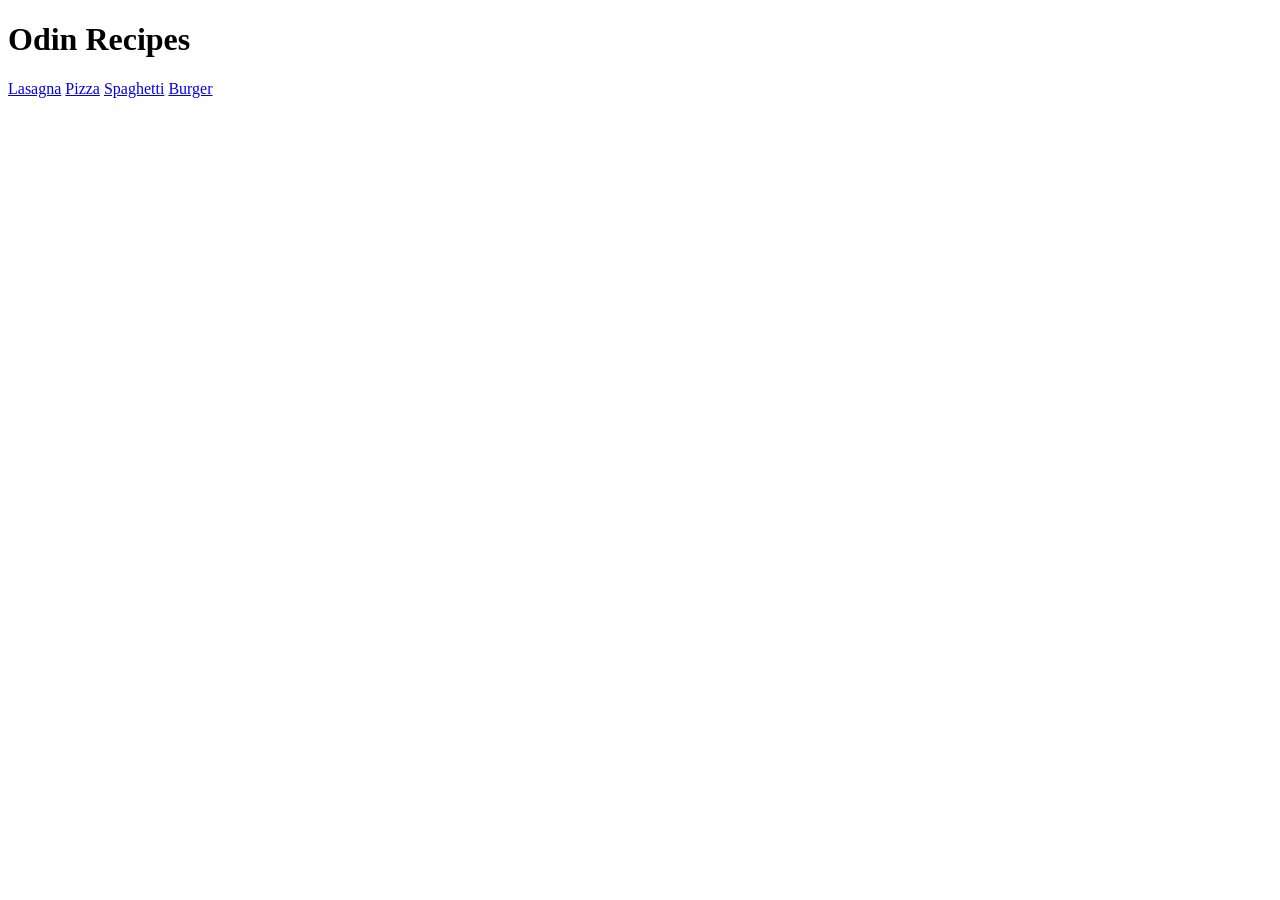
==== index.html @ 6d275d41 "Created the initial commit with the following files: recipes/burger.html, recipes/lasagna.html, reci" ====
<!DOCTYPE html>
<html lang="en">
<head>
    <meta charset="UTF-8">
    <meta name="viewport" content="width=device-width, initial-scale=1.0">
    <title>Document</title>
</head>
<body>
    <h1>Odin Recipes</h1>
    <a href="/recipes/lasagna.html">Lasagna</a>
    <a href="/recipes/pizza.html">Pizza</a>
    <a href="/recipes/spaghetti.html">Spaghetti</a>
    <a href="/recipes/burger.html">Burger</a>

</body>
</html>
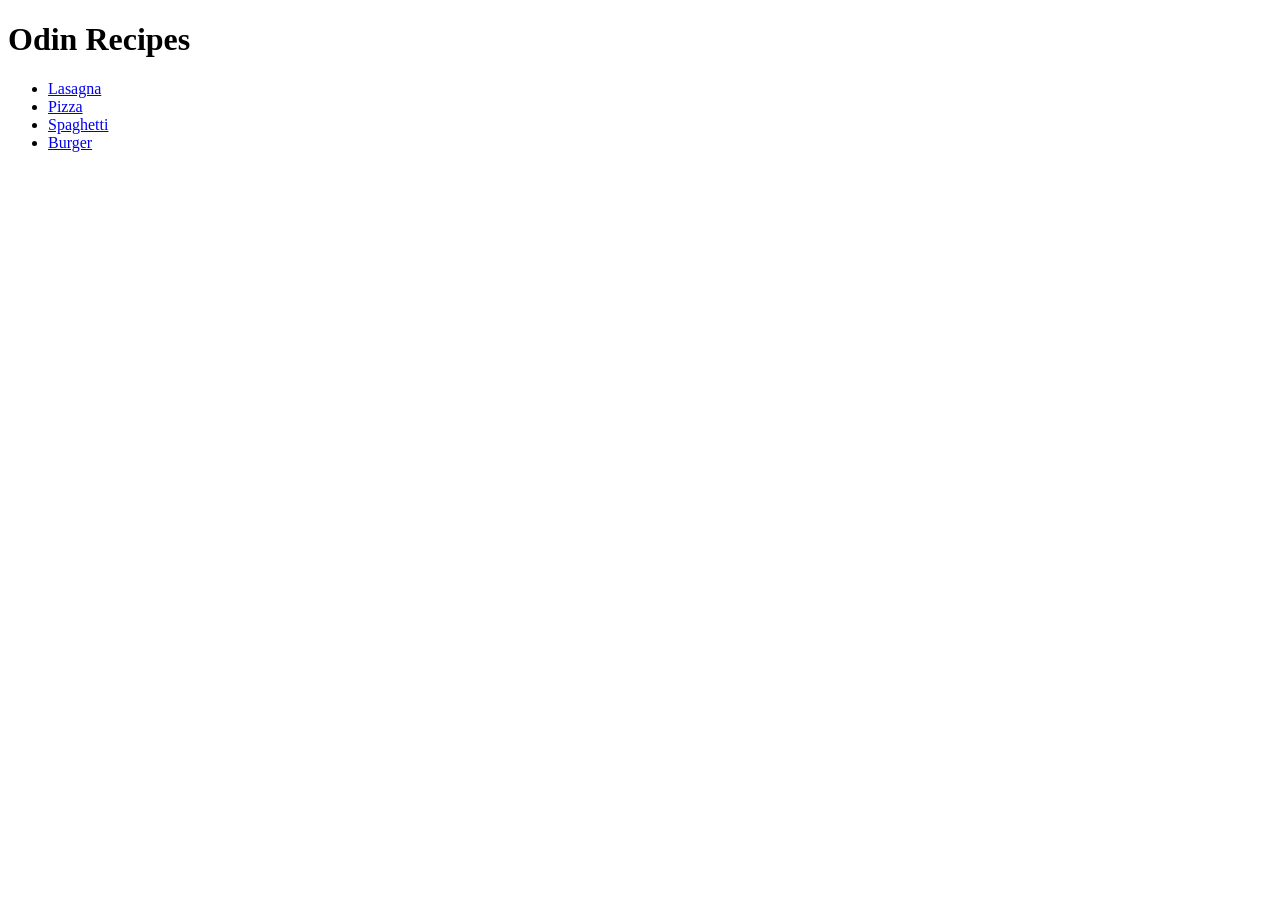
==== commit efec180c: "Added more content to the recipe pages and included images for each recipe. each recipe page now has" ====
--- a/index.html
+++ b/index.html
@@ -3,14 +3,16 @@
 <head>
     <meta charset="UTF-8">
     <meta name="viewport" content="width=device-width, initial-scale=1.0">
-    <title>Document</title>
+    <title>Odin Recipes</title>
 </head>
 <body>
     <h1>Odin Recipes</h1>
-    <a href="/recipes/lasagna.html">Lasagna</a>
-    <a href="/recipes/pizza.html">Pizza</a>
-    <a href="/recipes/spaghetti.html">Spaghetti</a>
-    <a href="/recipes/burger.html">Burger</a>
+    <ul>
+        <li><a href="/recipes/lasagna.html">Lasagna</a></li>
+        <li><a href="/recipes/pizza.html">Pizza</a></li>
+        <li><a href="/recipes/spaghetti.html">Spaghetti</a></li>
+        <li><a href="/recipes/burger.html">Burger</a></li>
+    </ul>
 
 </body>
 </html>
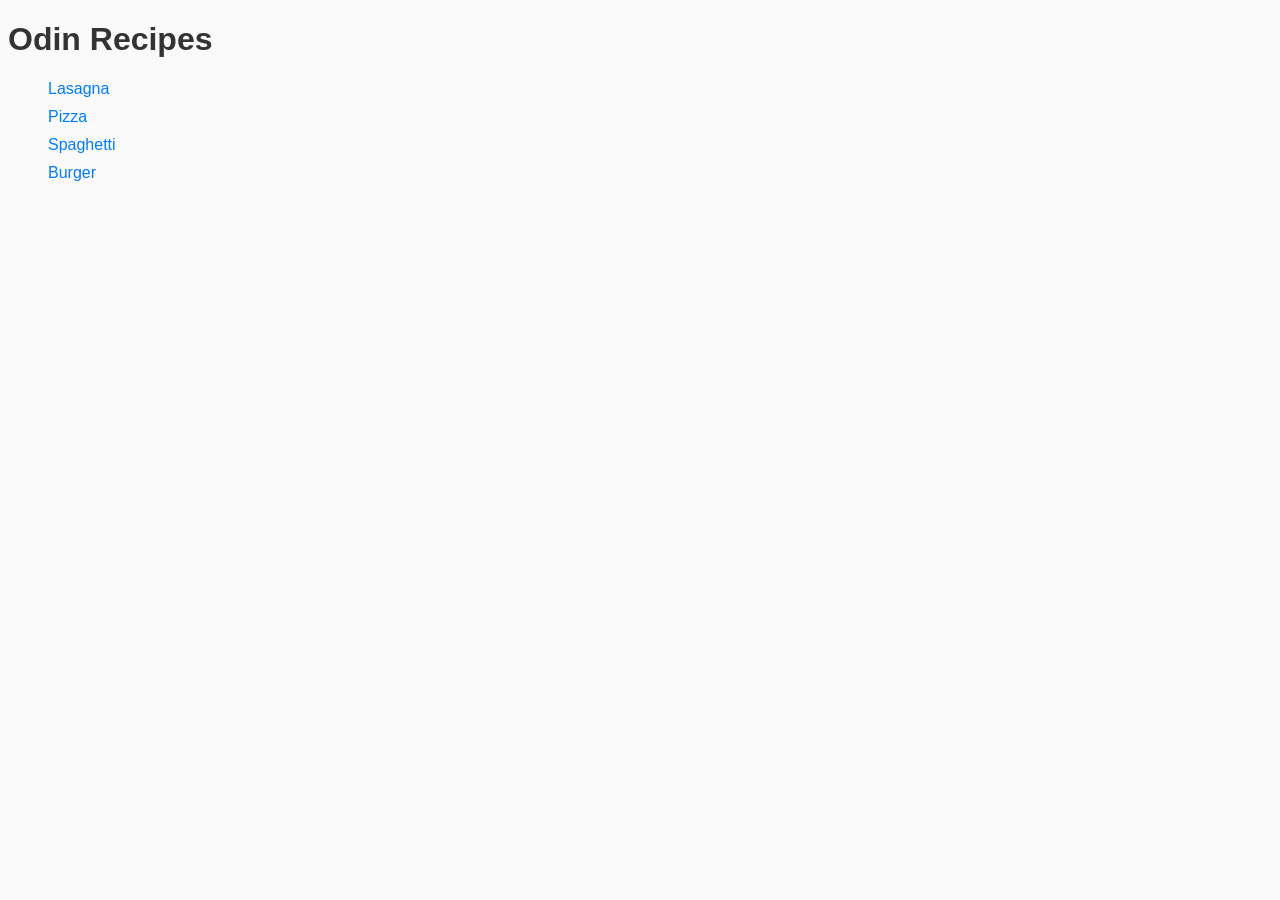
==== commit 0846e756: "styles Added stylesheet to recipes folder and linked it to all html files." ====
--- a/index.html
+++ b/index.html
@@ -4,14 +4,15 @@
     <meta charset="UTF-8">
     <meta name="viewport" content="width=device-width, initial-scale=1.0">
     <title>Odin Recipes</title>
+    <link rel="stylesheet" href="./recipes/style.css">
 </head>
 <body>
     <h1>Odin Recipes</h1>
     <ul>
-        <li><a href="/recipes/lasagna.html">Lasagna</a></li>
-        <li><a href="/recipes/pizza.html">Pizza</a></li>
-        <li><a href="/recipes/spaghetti.html">Spaghetti</a></li>
-        <li><a href="/recipes/burger.html">Burger</a></li>
+        <li><a href="./recipes/lasagna.html">Lasagna</a></li>
+        <li><a href="./recipes/pizza.html">Pizza</a></li>
+        <li><a href="./recipes/spaghetti.html">Spaghetti</a></li>
+        <li><a href="./recipes/burger.html">Burger</a></li>
     </ul>
 
 </body>
--- a/recipes/style.css
+++ b/recipes/style.css
@@ -0,0 +1,37 @@
+/* applying style as basic as possible */
+*{
+    background-color: #fafafa;
+    font-family: 'Arial', sans-serif;
+
+
+}
+
+
+h1{
+    font-weight: 600;
+    color: #333;
+}
+
+h2{
+    font-weight: 500;
+    color: #555;
+}
+
+p{
+    color: #666;
+    line-height: 1.6;
+}
+
+ul{
+    list-style-type: none;
+}
+
+li{
+    margin-bottom: 10px;
+}
+
+a{
+    text-decoration: none;
+    color: #007BFF;
+}
+
